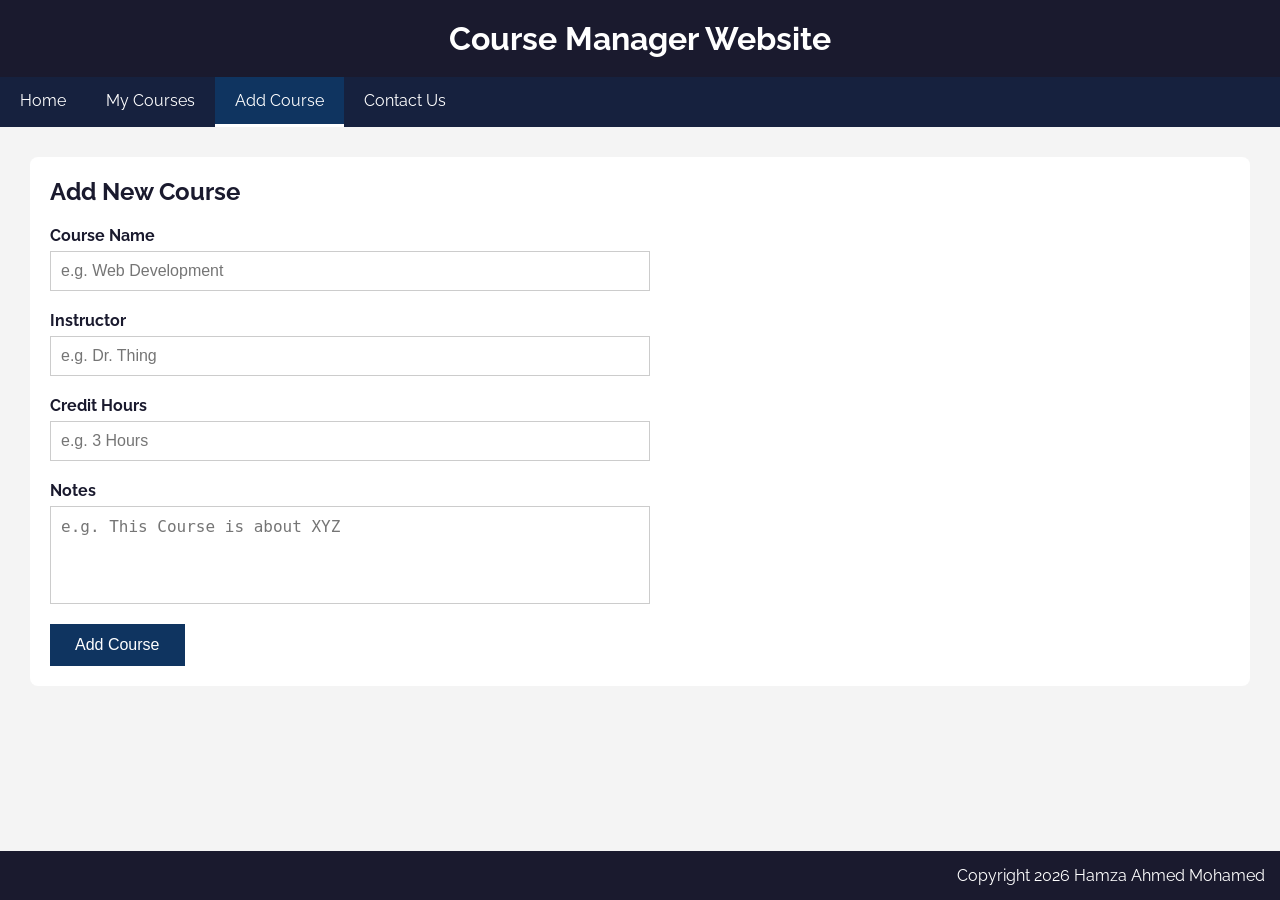
==== addcourse.html @ e8558473 "Hamza - Initial" ====
<!DOCTYPE html>
<html>
    <head>
        <title>Add Course</title>
        <meta charset = "UTF-8">
        <meta name="viewport" content="width=device-width, initial-scale=1.0" />
        <link href="https://fonts.googleapis.com/css2?family=Raleway:wght@400;600;700&display=swap" rel="stylesheet" />
        <link rel="stylesheet" href="css/style.css"/>
    </head>
    <body>

        <header>
            <h1>Course Manager Website</h1>
        </header>

        <nav>
            <ul>
                <li><a href = "index.html">Home</a></li>
                <li><a href = "courses.html">My Courses</a></li>
                <li><a href = "addcourse.html" class="active">Add Course</a></li>
                <li><a href = "contact.html">Contact Us</a></li>
            </ul>
        </nav>

        <main>
            <section>
                <h2>Add New Course</h2>
                <form method="POST">
                    <div class="form-group">
                        <label for="courseName">Course Name</label>
                        <input type="text" id="courseName" placeholder="e.g. Web Development"/>
                    </div>
                    <div class="form-group">
                        <label for="instructor">Instructor</label>
                        <input type="text" id="instructor" placeholder="e.g. Dr. Thing"/>
                    </div>
                    <div class="form-group">
                        <label for="creditHours">Credit Hours</label>
                        <input type="text" id="courseName" placeholder="e.g. 3 Hours"/>
                    </div>
                    <div class="form-group">
                        <label for="notes">Notes</label>
                        <textarea type="text" id="Notes" rows="4" placeholder="e.g. This Course is about XYZ"></textarea>
                    </div>
                    <button type="submit">Add Course</button>
                </form>
            </section>
        </main>
        <footer>
            <p>Copyright 2026 Hamza Ahmed Mohamed</p>
        </footer>
    </body>
</html>
---- css/style.css ----
/* --- BASE --- */
* {
    margin: 0;
    padding: 0;
    box-sizing: border-box;
}

body {
    font-family: 'Raleway', sans-serif;
    background-color: #f4f4f4;
    color: #333333;
    display: flex;
    flex-direction: column;
    min-height: 100vh;
}

/* --- ACTUAL HEADER ---*/
header {
    background-color: #1a1a2e;
    color: #ffffff;
    text-align: center;
    padding: 20px;
}

/* --- NAV PART --- */
nav {
    background: #16213e;
}

nav ul {
    list-style: none;
    display: flex;
}

nav ul li a {
    display: block;
    padding: 14px 20px;
    color: white;
    text-decoration: none;
}

nav ul li a:hover {
    background-color: #0f3460;
    border-bottom: 3px solid transparent;
}

nav ul li a.active {
    background-color: #0f3460;
    border-bottom: 3px solid white;
}

/* --- MAIN AND SECTION ---*/
main {
    padding: 30px;
    flex-grow: 1;
}

section {
    background-color: white;
    padding: 20px;
    border-radius: 8px;
}

section h2 {
    margin-bottom: 10px;
    color: #1a1a2e;
}

section p {
    line-height: 1.6;
}

/* ---FOOTER ---*/
footer {
    background-color: #1a1a2e;
    color: white;
    text-align: right;
    padding: 15px;
    margin-top: 40px;
}

/* --- MY COURSES TABLE --- */
table {
    width: 100%;
    border-collapse: collapse;
    margin-top: 20px;
}

thead {
    background-color: #1a1a2e;
    color: white;
}

th, td {
    padding: 12px 15px;
    text-align: left;
    border: 1px solid #dddddd;
}

tbody tr {
    background-color: white;
    transition: background-color 0.15s ease;
}

tbody tr:hover {
    background-color: #d0e4ff;
}

/* --- ADD COURSE --- */
form {
    margin-top: 20px;
    max-width: 600px;
}

.form-group {
    display: flex;
    flex-direction: column;
    margin-bottom: 20px;
}

.form-group label {
    font-weight: bold;
    margin-bottom: 6px;
    color: #1a1a2e;
}

.form-group input, .form-group textarea {
    padding: 10px;
    border: 1px solid #cccccc;
    font-size: 16px;
    resize: none;
}

button[type="submit"] {

    background-color: #0f3460;
    color: white;
    padding: 12px 25px;
    border: none;
    font-size: 16px;
    cursor: pointer;
    transition: background-color 0.15s ease;
}

button[type="submit"]:hover {
    background-color: #1a1a2e;
}

/* RESPONSIVITY */
@media (max-width: 768px) {
    nav ul {
        flex-direction: column;
    }
    nav ul li a {
        text-align: center;
        border-bottom: 1px solid #0f3460;
    }
    main,table {
        padding: 15px;
    }
    th, td {
        padding: 8px 10px;
    }
    form{
        max-width: 100%;
    }
    .cards {
        flex-direction: column;
    }
}
/* ---HERO--- */
.hero {
    background: linear-gradient(135deg, #1a1a2e, #0f3460, #16213e);
    color: white;
    text-align: center;
    padding: 80px 20px;
    border-radius: 8px;
    margin-bottom: 30px;
}

.hero h2{
    font-size: 42px;
    margin-bottom: 25px;
}

.hero p {
    font-size: 18px;
    margin-bottom: 50px;
}

.hero-button {
    background-color: white;
    color: #0f3460;
    padding: 17px 30px;
    font-weight: bold;
    transition:color 0.15s ease, background-color 0.15s ease;
    text-decoration: none

}

.hero-button:hover {
    background-color: #0f3460;
    color: white;
}

/* --- CARDS --- */
.cards {
    display: flex;
    gap: 20px;
    margin-top: 20px;
}

.card {
    background-color: white;
    border-radius: 8px;
    padding:20px;
    flex: 1;
    box-shadow: 0 2px 8px rgba(0,0,0, 0.25);
    transition: transform 0.3s ease, box-shadow 0.3s ease;
}

.card:hover {
    transform: translateY(-5px);
    box-shadow: 0 6px 16px rgba(0,0,0, 0.3);
}

.card h3 {
    margin-bottom: 10px;
    color: #1a1a2e
}
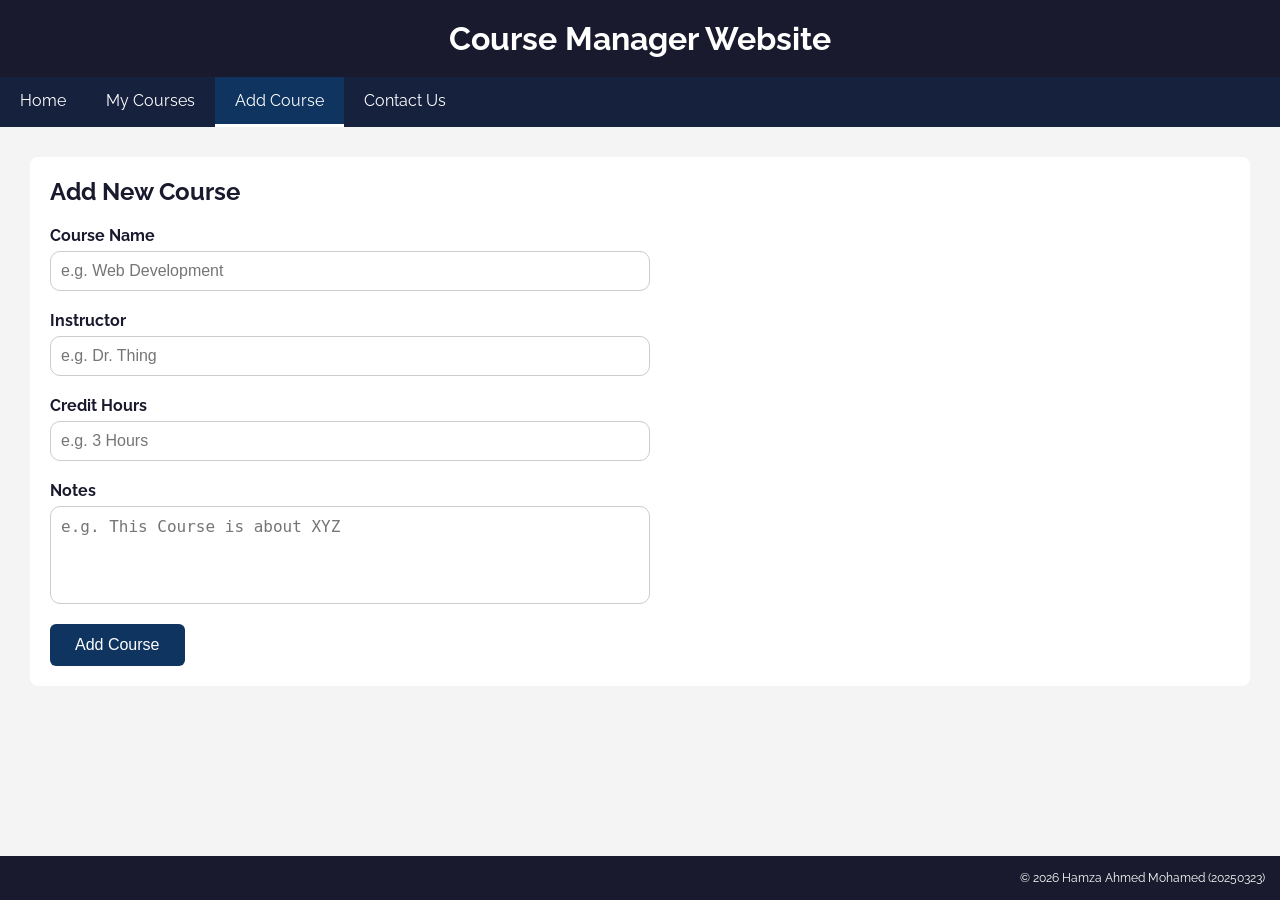
==== commit 28c2030f: "Images added to index + minor CSS changes" ====
--- a/addcourse.html
+++ b/addcourse.html
@@ -47,7 +47,7 @@
             </section>
         </main>
         <footer>
-            <p>Copyright 2026 Hamza Ahmed Mohamed</p>
+            <p>© 2026 Hamza Ahmed Mohamed (20250323)</p>
         </footer>
     </body>
 </html>
--- a/css/style.css
+++ b/css/style.css
@@ -49,7 +49,7 @@
     border-bottom: 3px solid white;
 }
 
-/* --- MAIN AND SECTION ---*/
+/* --- MAIN AND SECTION --- */
 main {
     padding: 30px;
     flex-grow: 1;
@@ -70,13 +70,14 @@
     line-height: 1.6;
 }
 
-/* ---FOOTER ---*/
+/* --- FOOTER --- */
 footer {
     background-color: #1a1a2e;
     color: white;
     text-align: right;
     padding: 15px;
     margin-top: 40px;
+    font-size: 12px
 }
 
 /* --- MY COURSES TABLE --- */
@@ -129,6 +130,7 @@
     border: 1px solid #cccccc;
     font-size: 16px;
     resize: none;
+    border-radius: 10px;
 }
 
 button[type="submit"] {
@@ -139,6 +141,7 @@
     border: none;
     font-size: 16px;
     cursor: pointer;
+    border-radius: 6px;
     transition: background-color 0.15s ease;
 }
 
@@ -146,7 +149,7 @@
     background-color: #1a1a2e;
 }
 
-/* RESPONSIVITY */
+/* --- RESPONSIVITY --- */
 @media (max-width: 768px) {
     nav ul {
         flex-direction: column;
@@ -168,7 +171,7 @@
         flex-direction: column;
     }
 }
-/* ---HERO--- */
+/* --- HERO --- */
 .hero {
     background: linear-gradient(135deg, #1a1a2e, #0f3460, #16213e);
     color: white;
@@ -194,7 +197,8 @@
     padding: 17px 30px;
     font-weight: bold;
     transition:color 0.15s ease, background-color 0.15s ease;
-    text-decoration: none
+    text-decoration: none;
+    border-radius: 6px;
 
 }
 
@@ -227,4 +231,12 @@
 .card h3 {
     margin-bottom: 10px;
     color: #1a1a2e
+}
+
+.card p {
+    margin-bottom: 10px;
+}
+
+.card img {
+    border-radius: 10px;
 }
